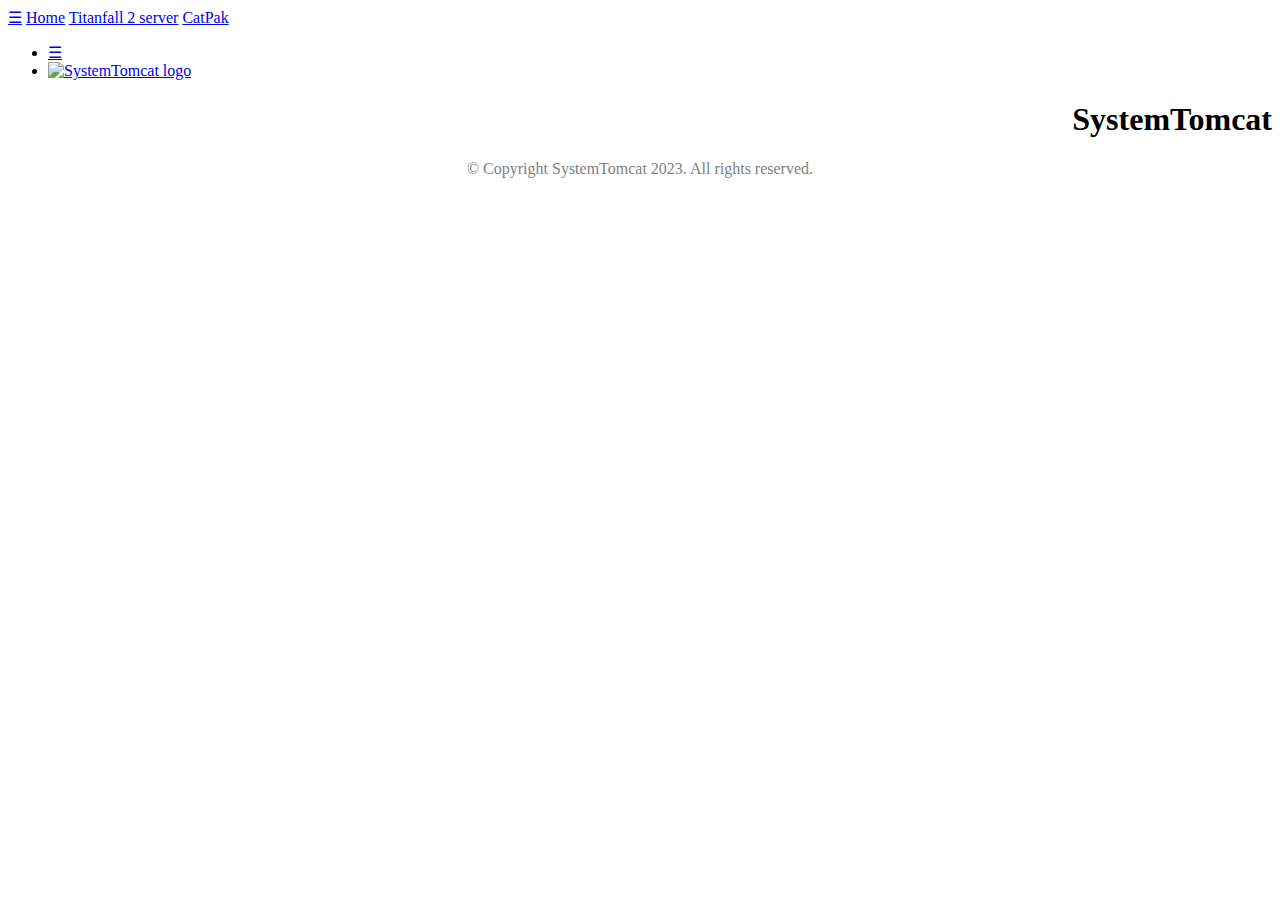
==== catpak.html @ 2cac47c5 "Push" ====
<!DOCTYPE HTML>
<html lang="en">
<head>
    <meta charset="utf-8" />
    <meta name="viewport" content="width=device-width, initial-scale=1, user-scalable=no" />
    <title>SystemTomcat</title>
    <link rel="stylesheet" href="assets/css/stylesheet.css" />
    <link rel="stylesheet" href="https://fonts.googleapis.com/css?family=Ubuntu:400,700&display=swap" />
    <script src="assets/js/logic.js"></script>
    <link rel="shortcut icon" href="assets/img/systemtomcat-square-16.png" type="image/x-icon">
</head>
<body class="is-preload">
    <!-- Sidebar -->
    <div id="sidebar">
        <a href="#" onclick="toggleSidebar()" align="left" class="sidebar-button">☰</a>
        <a href="index.html">Home</a>
        <a href="tf2-server.html">Titanfall 2 server</a>
        <a href="catpak.html">CatPak</a>
    </div>

    <!-- Navigation bar -->
    <header id="header">
        <div id="nav">
            <ul>
                <li><a href="#" onclick="toggleSidebar()" class="sidebar-button">☰</a></li>
                <li>
                    <a href="#"><img src="assets/img/systemtomcat-square.png" alt="SystemTomcat logo"
                    width="64" height="64"></a>
                </li>
                <header>
                    <h1 style="font-size: xx-large;" align="right">SystemTomcat</h1>
                </header>
            </ul>
        </div>
    </header>

    <!-- Wrapper -->
    <div id="wrapper">
        <!-- Main -->
        <div id="main">
            <!-- Inner -->
            <div class="inner">
                <!-- Intro -->
                <!--Rest of page down here-->


                <!-- Copyright details -->
                <footer style="text-align: center; margin-top: 20px; color: gray;">
                    &copy; Copyright SystemTomcat 2023. All rights reserved.
                </footer>
            </div>
        </div>
    </div>
</body>
</html>
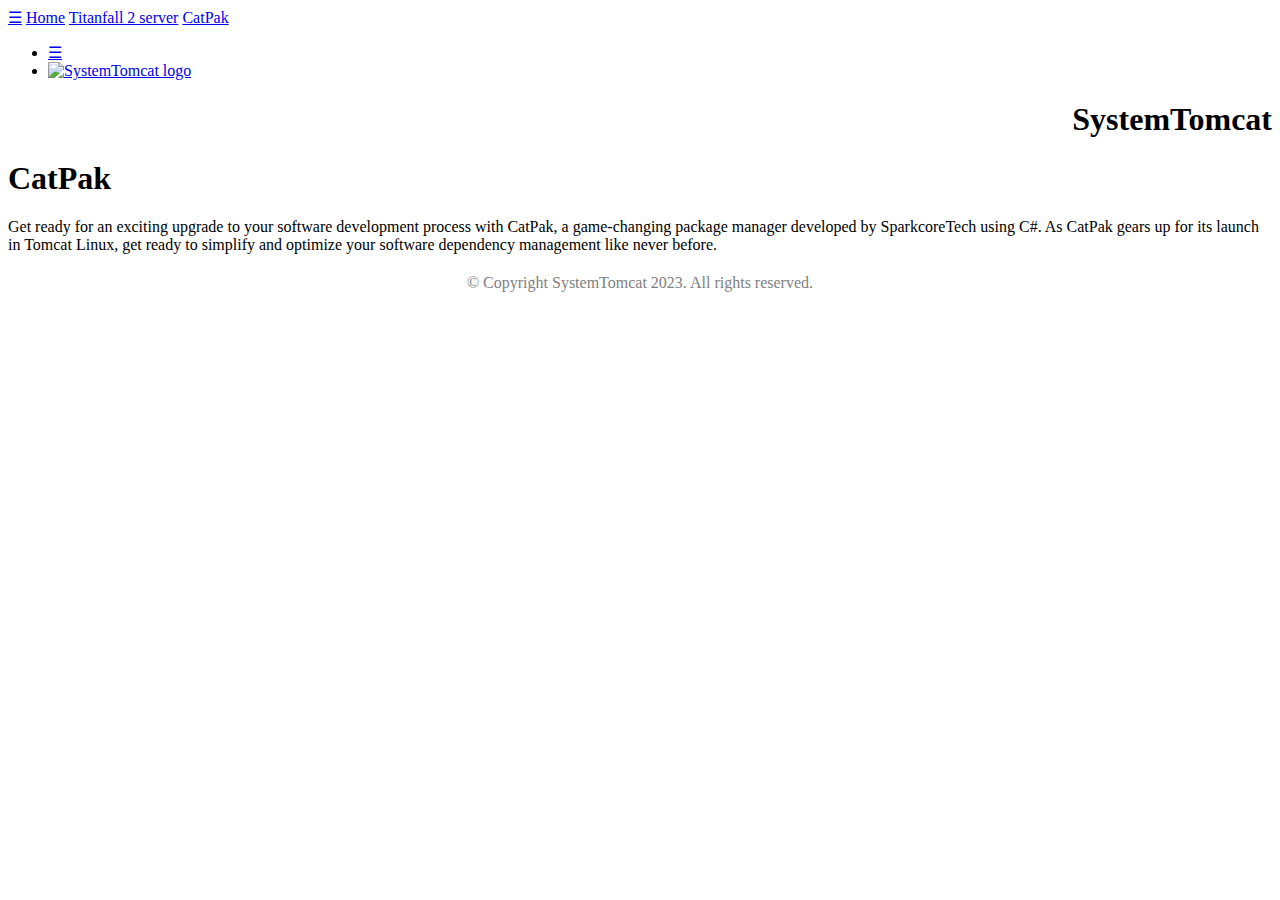
==== commit fddab080: "Update catpak.html" ====
--- a/catpak.html
+++ b/catpak.html
@@ -11,6 +11,7 @@
 </head>
 <body class="is-preload">
     <!-- Sidebar -->
+
     <div id="sidebar">
         <a href="#" onclick="toggleSidebar()" align="left" class="sidebar-button">☰</a>
         <a href="index.html">Home</a>
@@ -42,7 +43,12 @@
             <div class="inner">
                 <!-- Intro -->
                 <!--Rest of page down here-->
-
+                <header>
+                    <h1 align="left">CatPak</h1>
+                    <article>
+                        Get ready for an exciting upgrade to your software development process with CatPak, a game-changing package manager developed by SparkcoreTech using C#. As CatPak gears up for its launch in Tomcat Linux, get ready to simplify and optimize your software dependency management like never before.
+                    </article>
+                </header>
 
                 <!-- Copyright details -->
                 <footer style="text-align: center; margin-top: 20px; color: gray;">
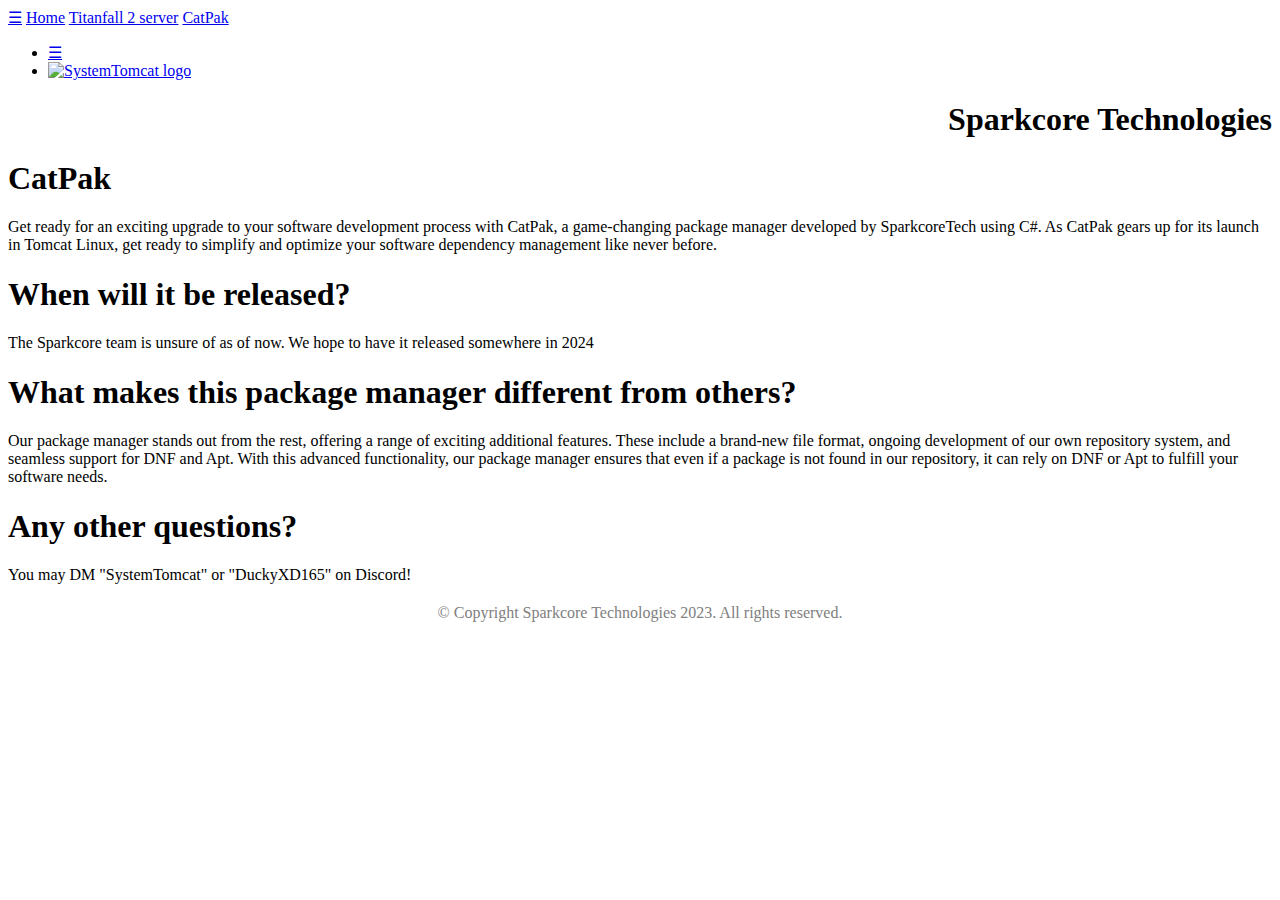
==== commit 71a81a69: "Update catpak.html" ====
--- a/catpak.html
+++ b/catpak.html
@@ -29,7 +29,7 @@
                     width="64" height="64"></a>
                 </li>
                 <header>
-                    <h1 style="font-size: xx-large;" align="right">SystemTomcat</h1>
+                    <h1 style="font-size: xx-large;" align="right">Sparkcore Technologies</h1>
                 </header>
             </ul>
         </div>
@@ -48,11 +48,17 @@
                     <article>
                         Get ready for an exciting upgrade to your software development process with CatPak, a game-changing package manager developed by SparkcoreTech using C#. As CatPak gears up for its launch in Tomcat Linux, get ready to simplify and optimize your software dependency management like never before.
                     </article>
+                    <h1 align="left">When will it be released?</h1>
+                    <article>The Sparkcore team is unsure of as of now. We hope to have it released somewhere in 2024</article>
+                    <h1 align="left">What makes this package manager different from others?</h1>
+                    <article>Our package manager stands out from the rest, offering a range of exciting additional features. These include a brand-new file format, ongoing development of our own repository system, and seamless support for DNF and Apt. With this advanced functionality, our package manager ensures that even if a package is not found in our repository, it can rely on DNF or Apt to fulfill your software needs.</article>
+                    <h1>Any other questions?</h1>
+                    <article>You may DM "SystemTomcat" or "DuckyXD165" on Discord!</article>
                 </header>
 
                 <!-- Copyright details -->
                 <footer style="text-align: center; margin-top: 20px; color: gray;">
-                    &copy; Copyright SystemTomcat 2023. All rights reserved.
+                    &copy; Copyright Sparkcore Technologies 2023. All rights reserved.
                 </footer>
             </div>
         </div>
